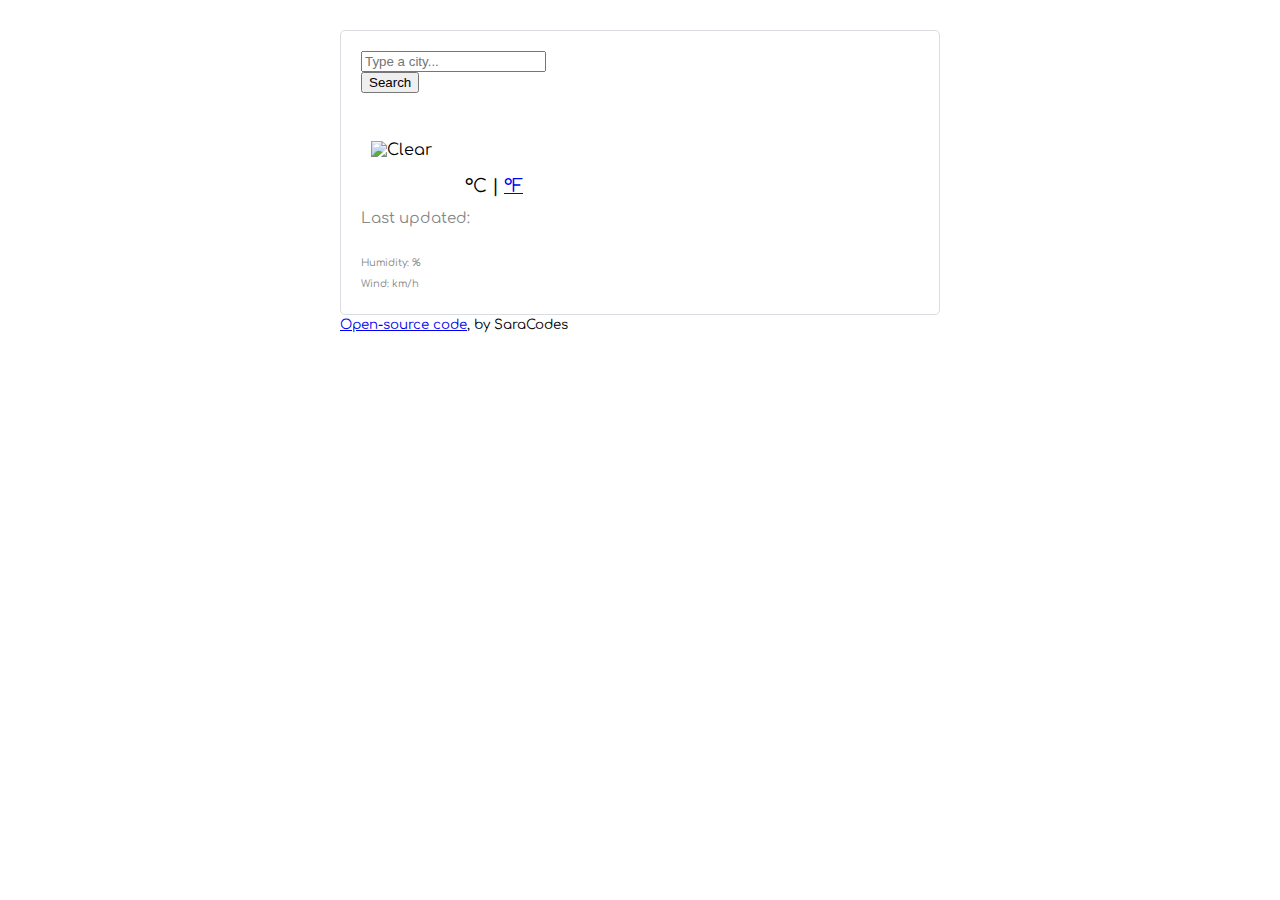
==== index.html @ 350da598 "Implemented the unit converter" ====
<!DOCTYPE html>
<html lang="en">
  <head>
    <meta charset="UTF-8" />
    <meta http-equiv="X-UA-Compatible" content="IE=edge" />
    <meta name="viewport" content="width=device-width, initial-scale=1.0" />
    <script src="https://cdn.jsdelivr.net/npm/axios@1.1.2/dist/axios.min.js"></script>
    <link
      href="https://cdn.jsdelivr.net/npm/bootstrap@5.3.0-alpha1/dist/css/bootstrap.min.css"
      rel="stylesheet"
      integrity="sha384-GLhlTQ8iRABdZLl6O3oVMWSktQOp6b7In1Zl3/Jr59b6EGGoI1aFkw7cmDA6j6gD"
      crossorigin="anonymous"
    />

    <title>My Weather App</title>
    <link rel="preconnect" href="https://fonts.googleapis.com" />
    <link rel="preconnect" href="https://fonts.gstatic.com" crossorigin />
    <link
      href="https://fonts.googleapis.com/css2?family=Comfortaa:wght@300;500&display=swap"
      rel="stylesheet"
    />
    <link rel="stylesheet" href="src/style.css" />
  </head>
  <body>
    <div class="container">
      <div class="weather-app-wrapper">
        <div class="weather-app">
          <form id="search-form" class="mb-3">
            <div class="row">
              <div class="col-9">
                <input
                  type="search"
                  placeholder="Type a city..."
                  class="form-control"
                  id="city-input"
                  autocomplete="off"
                />
              </div>
              <div class="col-3">
                <input
                  type="submit"
                  value="Search"
                  class="btn btn-primary w-100"
                />
              </div>
            </div>
          </form>

          <div class="elements">
            <div class="row">
              <div class="col-6">
                <h1 id="city"></h1>
              </div>

              <div class="col-6">
                <div class="d-flex weather-temperature">
                  <img src="" alt="Clear" id="icon" />

                  <strong id="temperature"></strong>
                  <span class="units"
                    ><a href="#" id="celsius-link" class="active"> °C</a> |
                    <a href="#" id="fahrenheit-link">°F</a></span
                  >
                </div>
              </div>
              <div class="row">
                <div class="col-8">
                  <ul>
                    <li>Last updated: <span id="date"></span></li>
                  </ul>
                </div>
                <div class="col-4">
                  <ul>
                    <li id="condition"></li>
                  </ul>
                </div>
              </div>
              <div class="row">
                <div class="col-8"></div>
                <div class="col-4">
                  <ul>
                    <li class="description">
                      Humidity: <span id="humidity"></span>%
                    </li>
                    <li class="description">
                      Wind: <span id="wind"></span>km/h
                    </li>
                  </ul>
                </div>
              </div>
            </div>
          </div>
        </div>
        <small>
          <a href="https://github.com/pinkajblue/my-weather-app" target="_blank"
            >Open-source code</a
          >, by SaraCodes</small
        >
      </div>
    </div>
    <script src="src/app.js"></script>
  </body>
</html>
---- src/style.css ----
body {
  font-family: "Comfortaa", cursive;
}
.weather-app-wrapper {
  max-width: 600px;
  margin: 30px auto;
}
.weather-app {
  padding: 20px;
  border: 1px solid #dadde1;
  border-radius: 5px;
}
h1 {
  font-size: 35px;
  font-weight: 500;
  color: #878787;
  line-height: 28px;
  margin: 18px auto;
  margin-bottom: 0px;
}
ul {
  margin: 5px 0;
  padding: 0;
}
li {
  list-style: none;
  color: #878787;
  font-size: 15px;
  padding: 10px 0 0 0;
}
li::first-letter {
  text-transform: capitalize;
}
.description {
  font-size: 10px;
}
.weather-temperature img {
  margin: 10px;
  float: left;
  width: 64px;
}
.weather-temperature strong {
  color: rgb(33, 33, 33);
  font-size: 64px;
  font-weight: 300;
  line-height: 1;
  padding: 10px;
}
.weather-temperature .units {
  position: relative;
  font-size: 18px;
  top: 9px;
  text-decoration: none;
}
.elements {
  padding: 20px 0 0 0;
}

.weather-temperature .active {
  color: black;
  cursor: default;
  text-decoration: none;
}

.weather-temperature .active:hover {
  text-decoration: none;
}
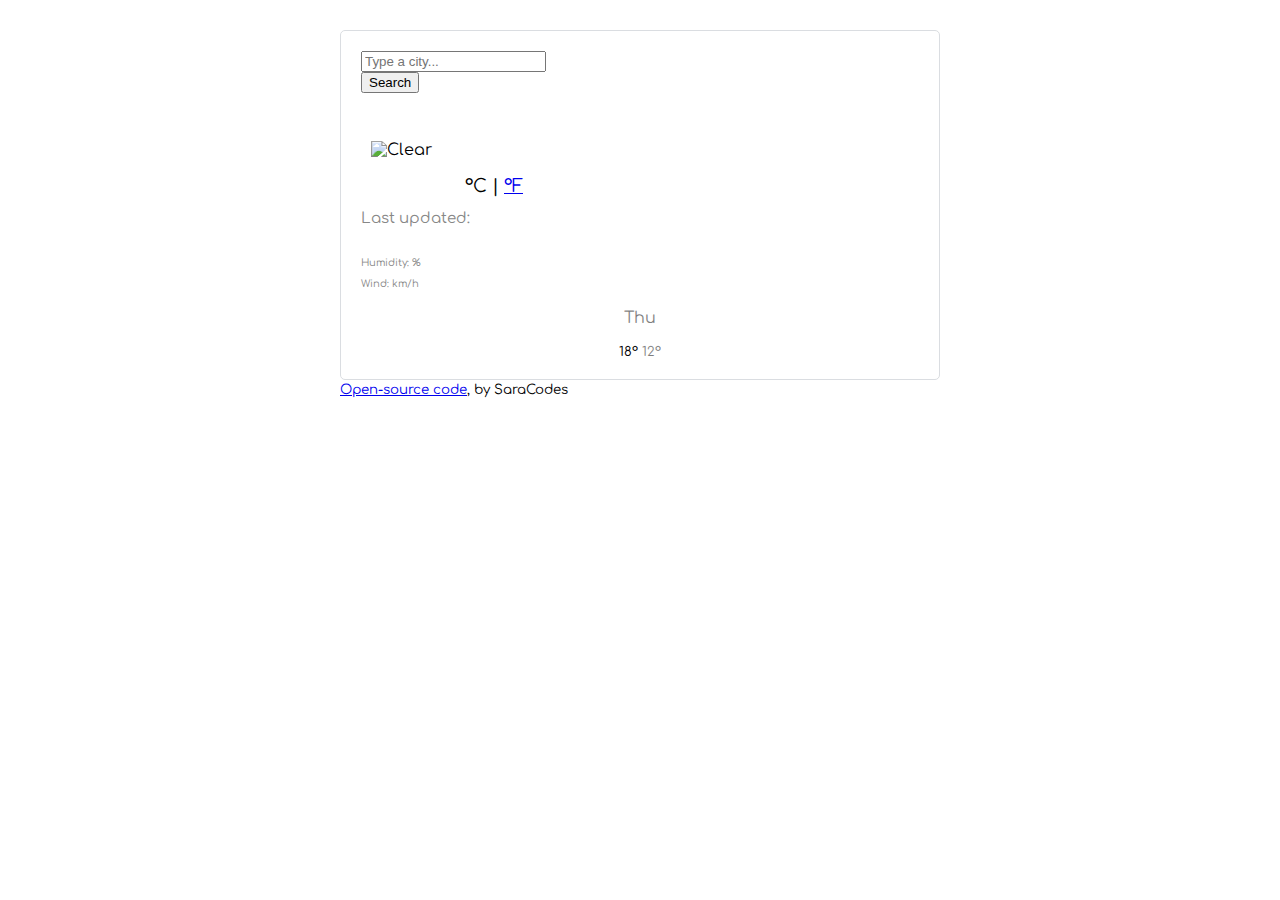
==== commit fd400322: "Added the forecast html and css" ====
--- a/index.html
+++ b/index.html
@@ -48,11 +48,11 @@
 
           <div class="elements">
             <div class="row">
-              <div class="col-6">
+              <div class="col-5">
                 <h1 id="city"></h1>
               </div>
 
-              <div class="col-6">
+              <div class="col-7">
                 <div class="d-flex weather-temperature">
                   <img src="" alt="Clear" id="icon" />
 
@@ -63,29 +63,43 @@
                   >
                 </div>
               </div>
+            </div>
+            <div class="row">
+              <div class="col-7">
+                <ul>
+                  <li>Last updated: <span id="date"></span></li>
+                </ul>
+              </div>
+              <div class="col-5">
+                <ul>
+                  <li id="condition"></li>
+                </ul>
+              </div>
+            </div>
+            <div class="row">
+              <div class="col-7"></div>
+              <div class="col-5">
+                <ul>
+                  <li class="description">
+                    Humidity: <span id="humidity"></span>%
+                  </li>
+                  <li class="description">Wind: <span id="wind"></span>km/h</li>
+                </ul>
+              </div>
+            </div>
+            <div class="weather-forecast">
               <div class="row">
-                <div class="col-8">
-                  <ul>
-                    <li>Last updated: <span id="date"></span></li>
-                  </ul>
-                </div>
-                <div class="col-4">
-                  <ul>
-                    <li id="condition"></li>
-                  </ul>
-                </div>
-              </div>
-              <div class="row">
-                <div class="col-8"></div>
-                <div class="col-4">
-                  <ul>
-                    <li class="description">
-                      Humidity: <span id="humidity"></span>%
-                    </li>
-                    <li class="description">
-                      Wind: <span id="wind"></span>km/h
-                    </li>
-                  </ul>
+                <div class="col-2">
+                  <div class="weather-forecast-date">Thu</div>
+                  <img
+                    src="http://openweathermap.org/img/wn/10n@2x.png"
+                    alt=""
+                    width="36"
+                  />
+                  <div class="weather-forecast-temperature">
+                    <span class="weather-forecast-temperature-max">18° </span
+                    ><span class="weather-forecast-temperature-min">12°</span>
+                  </div>
                 </div>
               </div>
             </div>
--- a/src/style.css
+++ b/src/style.css
@@ -65,3 +65,18 @@
 .weather-temperature .active:hover {
   text-decoration: none;
 }
+.weather-forecast {
+  margin-top: 20px;
+  text-align: center;
+  color: black;
+}
+.weather-forecast-date {
+  font-size: 16px;
+  opacity: 0.5;
+}
+.weather-forecast-temperature {
+  font-size: 13px;
+}
+.weather-forecast-temperature-min {
+  opacity: 0.5;
+}
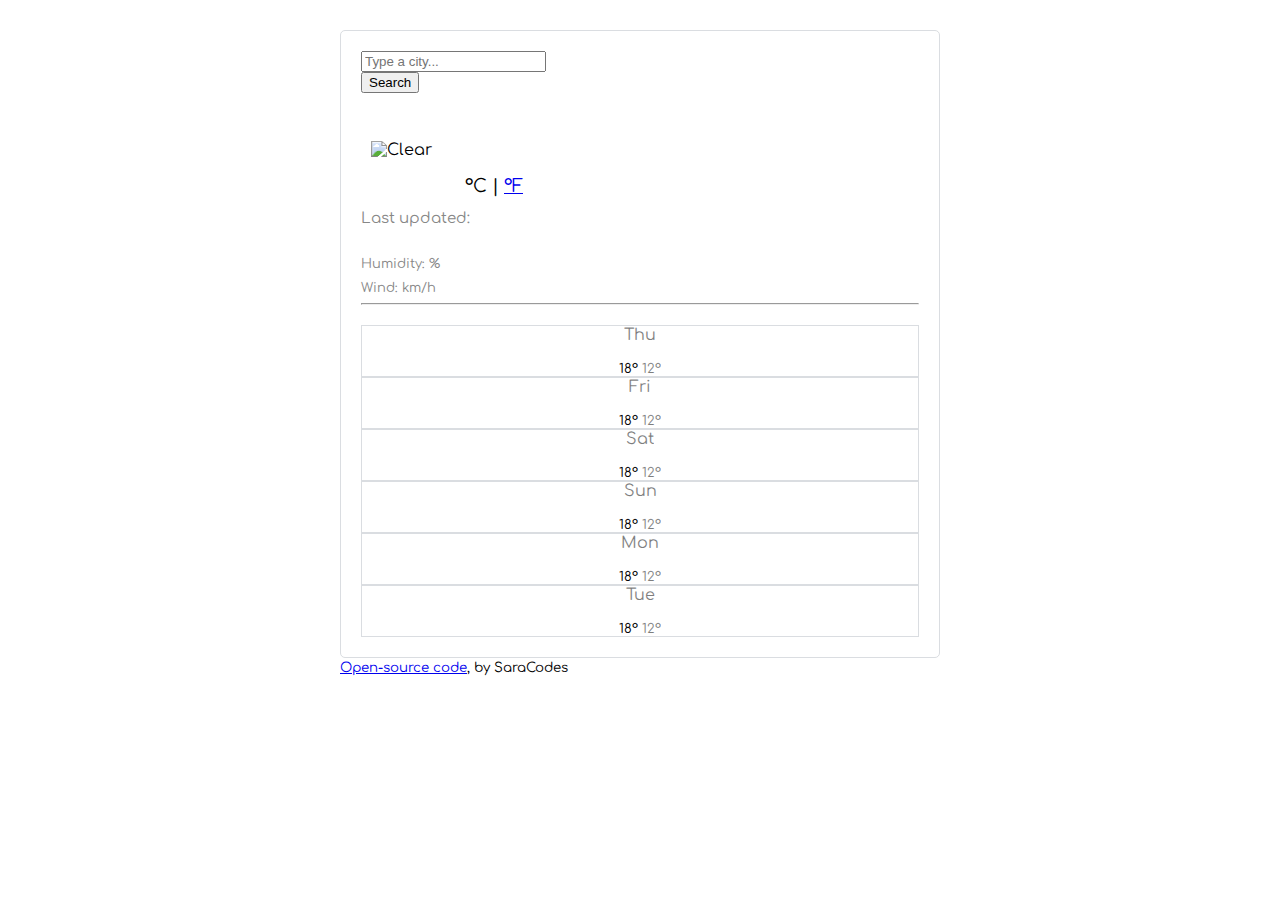
==== commit 4d63a153: "Moved forecast div to js and updated html" ====
--- a/index.html
+++ b/index.html
@@ -67,7 +67,10 @@
             <div class="row">
               <div class="col-7">
                 <ul>
-                  <li>Last updated: <span id="date"></span></li>
+                  <li>
+                    Last updated:
+                    <div id="date"></div>
+                  </li>
                 </ul>
               </div>
               <div class="col-5">
@@ -87,22 +90,9 @@
                 </ul>
               </div>
             </div>
-            <div class="weather-forecast">
-              <div class="row">
-                <div class="col-2">
-                  <div class="weather-forecast-date">Thu</div>
-                  <img
-                    src="http://openweathermap.org/img/wn/10n@2x.png"
-                    alt=""
-                    width="36"
-                  />
-                  <div class="weather-forecast-temperature">
-                    <span class="weather-forecast-temperature-max">18° </span
-                    ><span class="weather-forecast-temperature-min">12°</span>
-                  </div>
-                </div>
-              </div>
-            </div>
+
+            <hr />
+            <div class="weather-forecast" id="forecast"></div>
           </div>
         </div>
         <small>
--- a/src/style.css
+++ b/src/style.css
@@ -32,7 +32,7 @@
   text-transform: capitalize;
 }
 .description {
-  font-size: 10px;
+  font-size: 13px;
 }
 .weather-temperature img {
   margin: 10px;
@@ -80,3 +80,6 @@
 .weather-forecast-temperature-min {
   opacity: 0.5;
 }
+.weather-forecast-day {
+  border: 1px solid #dadde1;
+}
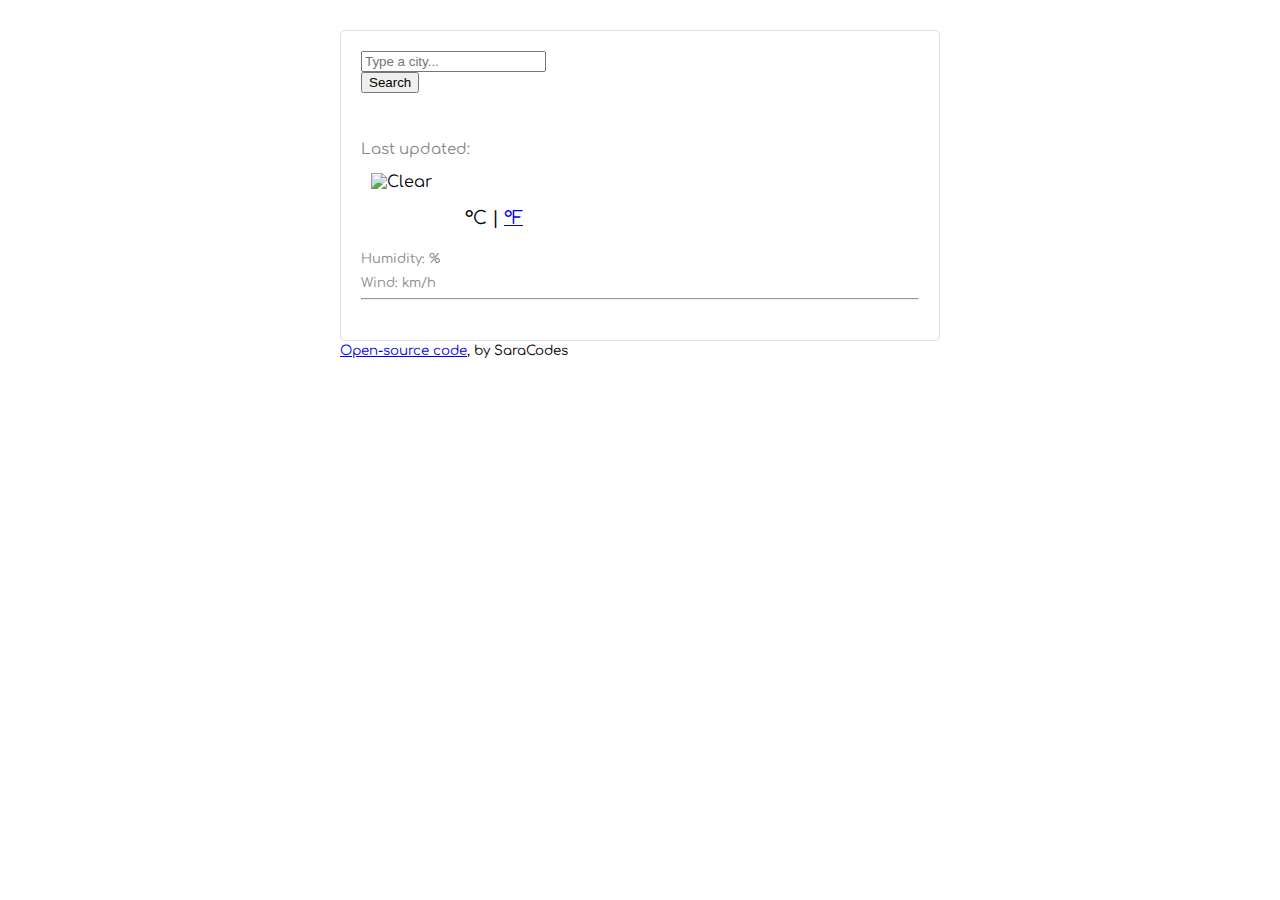
==== commit 265f1f6b: "Display the forecast data using API" ====
--- a/index.html
+++ b/index.html
@@ -50,6 +50,12 @@
             <div class="row">
               <div class="col-5">
                 <h1 id="city"></h1>
+                <ul>
+                  <li>
+                    Last updated:
+                    <div id="date"></div>
+                  </li>
+                </ul>
               </div>
 
               <div class="col-7">
@@ -65,24 +71,10 @@
               </div>
             </div>
             <div class="row">
-              <div class="col-7">
-                <ul>
-                  <li>
-                    Last updated:
-                    <div id="date"></div>
-                  </li>
-                </ul>
-              </div>
+              <div class="col-7"></div>
               <div class="col-5">
                 <ul>
                   <li id="condition"></li>
-                </ul>
-              </div>
-            </div>
-            <div class="row">
-              <div class="col-7"></div>
-              <div class="col-5">
-                <ul>
                   <li class="description">
                     Humidity: <span id="humidity"></span>%
                   </li>
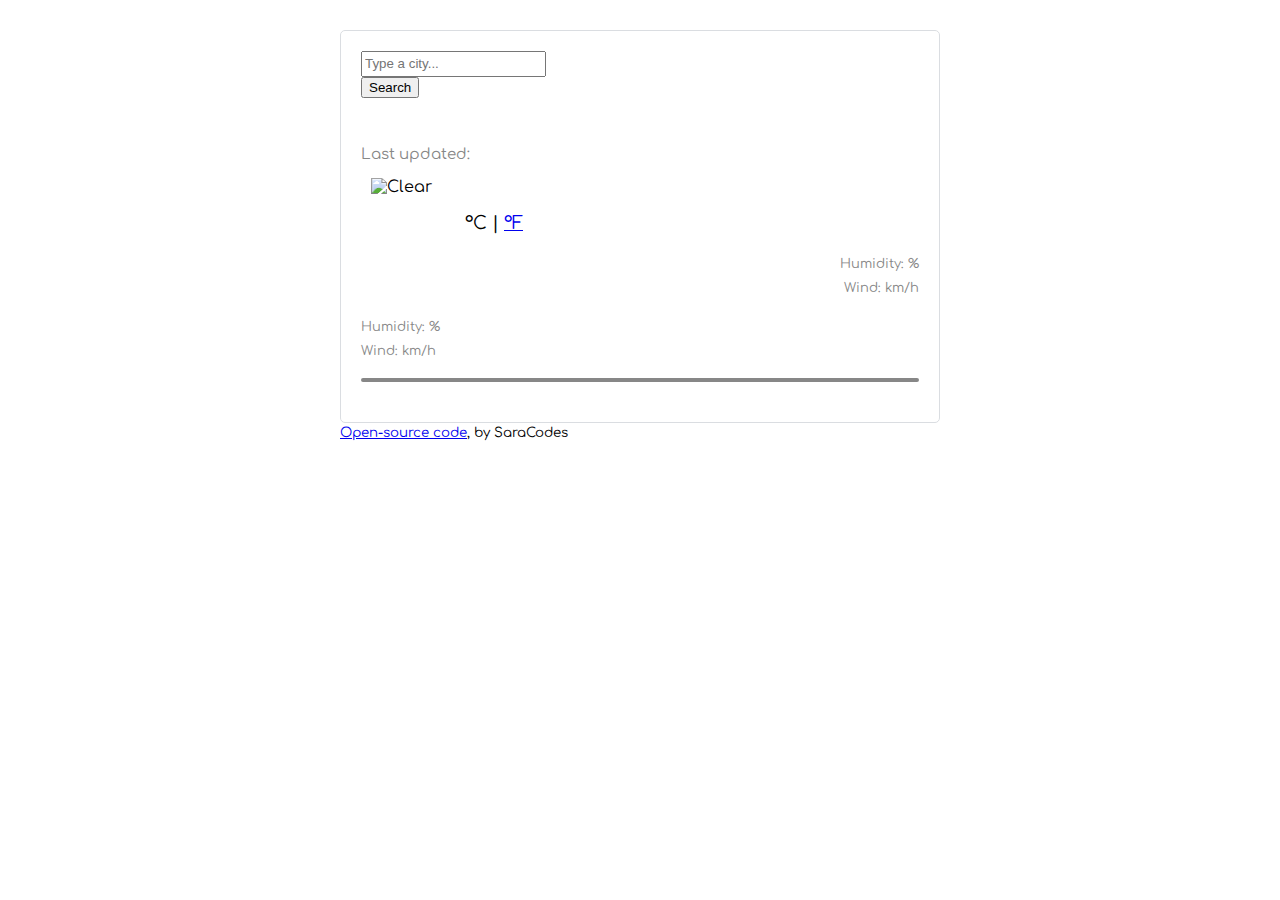
==== commit c8b583f8: "Played with columns" ====
--- a/index.html
+++ b/index.html
@@ -53,7 +53,7 @@
                 <ul>
                   <li>
                     Last updated:
-                    <div id="date"></div>
+                    <strong> <div id="date"></div></strong>
                   </li>
                 </ul>
               </div>
@@ -67,6 +67,17 @@
                     ><a href="#" id="celsius-link" class="active"> °C</a> |
                     <a href="#" id="fahrenheit-link">°F</a></span
                   >
+                </div>
+                <div class="under-temp">
+                  <ul>
+                    <li id="condition"></li>
+                    <li class="description">
+                      Humidity: <span id="humidity"></span>%
+                    </li>
+                    <li class="description">
+                      Wind: <span id="wind"></span>km/h
+                    </li>
+                  </ul>
                 </div>
               </div>
             </div>
--- a/src/style.css
+++ b/src/style.css
@@ -30,6 +30,12 @@
 }
 li::first-letter {
   text-transform: capitalize;
+}
+.form-control {
+  line-height: 1.5;
+}
+.btn-primary {
+  line-height: 1.5;
 }
 .description {
   font-size: 13px;
@@ -82,4 +88,14 @@
 }
 .weather-forecast-day {
   border: 1px solid #dadde1;
+  border-radius: 8px;
+  padding: 10px 0;
 }
+.under-temp {
+  text-align: end;
+}
+hr {
+  border: 2px solid #878787;
+  border-radius: 8px;
+  margin: 20px 0;
+}
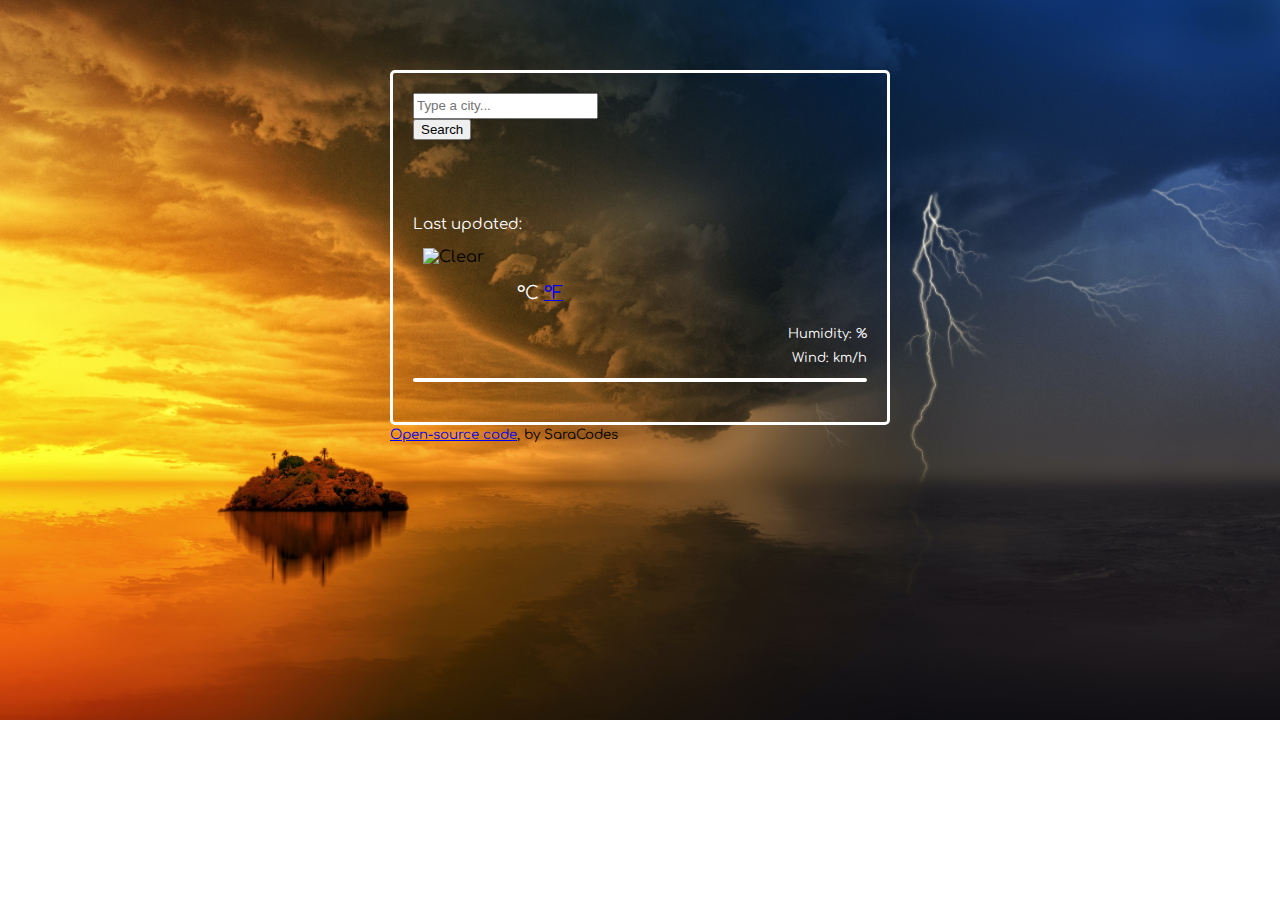
==== commit 90070be1: "added background image" ====
--- a/index.html
+++ b/index.html
@@ -45,30 +45,30 @@
               </div>
             </div>
           </form>
-
+          <br />
           <div class="elements">
             <div class="row">
-              <div class="col-5">
+              <div class="col-6">
                 <h1 id="city"></h1>
                 <ul>
-                  <li>
+                  <li class="last-updated">
                     Last updated:
                     <strong> <div id="date"></div></strong>
                   </li>
                 </ul>
               </div>
 
-              <div class="col-7">
+              <div class="col-6">
                 <div class="d-flex weather-temperature">
                   <img src="" alt="Clear" id="icon" />
 
                   <strong id="temperature"></strong>
                   <span class="units"
-                    ><a href="#" id="celsius-link" class="active"> °C</a> |
+                    ><a href="#" id="celsius-link" class="active"> °C</a>
                     <a href="#" id="fahrenheit-link">°F</a></span
                   >
                 </div>
-                <div class="under-temp">
+                <div class="col-11 under-temp">
                   <ul>
                     <li id="condition"></li>
                     <li class="description">
@@ -79,18 +79,6 @@
                     </li>
                   </ul>
                 </div>
-              </div>
-            </div>
-            <div class="row">
-              <div class="col-7"></div>
-              <div class="col-5">
-                <ul>
-                  <li id="condition"></li>
-                  <li class="description">
-                    Humidity: <span id="humidity"></span>%
-                  </li>
-                  <li class="description">Wind: <span id="wind"></span>km/h</li>
-                </ul>
               </div>
             </div>
 
--- a/src/style.css
+++ b/src/style.css
@@ -1,30 +1,37 @@
 body {
   font-family: "Comfortaa", cursive;
+
+  background-repeat: no-repeat;
+  background-size: cover;
 }
+
 .weather-app-wrapper {
-  max-width: 600px;
-  margin: 30px auto;
+  max-width: 500px;
+  margin: 70px auto;
 }
 .weather-app {
   padding: 20px;
-  border: 1px solid #dadde1;
+  border: 3px solid rgb(255, 255, 255);
   border-radius: 5px;
+  background-image: url("images/back.jpg");
 }
 h1 {
-  font-size: 35px;
   font-weight: 500;
-  color: #878787;
+
   line-height: 28px;
-  margin: 18px auto;
+  margin: 28px auto;
   margin-bottom: 0px;
+  color: rgb(255, 255, 255);
+  font-size: 50px;
 }
+
 ul {
   margin: 5px 0;
   padding: 0;
 }
 li {
   list-style: none;
-  color: #878787;
+  color: rgb(255, 255, 255);
   font-size: 15px;
   padding: 10px 0 0 0;
 }
@@ -45,8 +52,11 @@
   float: left;
   width: 64px;
 }
+.last.updated {
+  font-size: 12px;
+}
 .weather-temperature strong {
-  color: rgb(33, 33, 33);
+  color: rgb(255, 255, 255);
   font-size: 64px;
   font-weight: 300;
   line-height: 1;
@@ -58,12 +68,13 @@
   top: 9px;
   text-decoration: none;
 }
+
 .elements {
   padding: 20px 0 0 0;
 }
 
 .weather-temperature .active {
-  color: black;
+  color: rgb(255, 255, 255);
   cursor: default;
   text-decoration: none;
 }
@@ -74,11 +85,10 @@
 .weather-forecast {
   margin-top: 20px;
   text-align: center;
-  color: black;
+  color: rgb(255, 255, 255);
 }
 .weather-forecast-date {
   font-size: 16px;
-  opacity: 0.5;
 }
 .weather-forecast-temperature {
   font-size: 13px;
@@ -87,7 +97,7 @@
   opacity: 0.5;
 }
 .weather-forecast-day {
-  border: 1px solid #dadde1;
+  border: 2px solid #dadde1;
   border-radius: 8px;
   padding: 10px 0;
 }
@@ -95,7 +105,7 @@
   text-align: end;
 }
 hr {
-  border: 2px solid #878787;
+  border: 2px solid rgb(255, 255, 255);
   border-radius: 8px;
-  margin: 20px 0;
+  margin: 13px 0;
 }
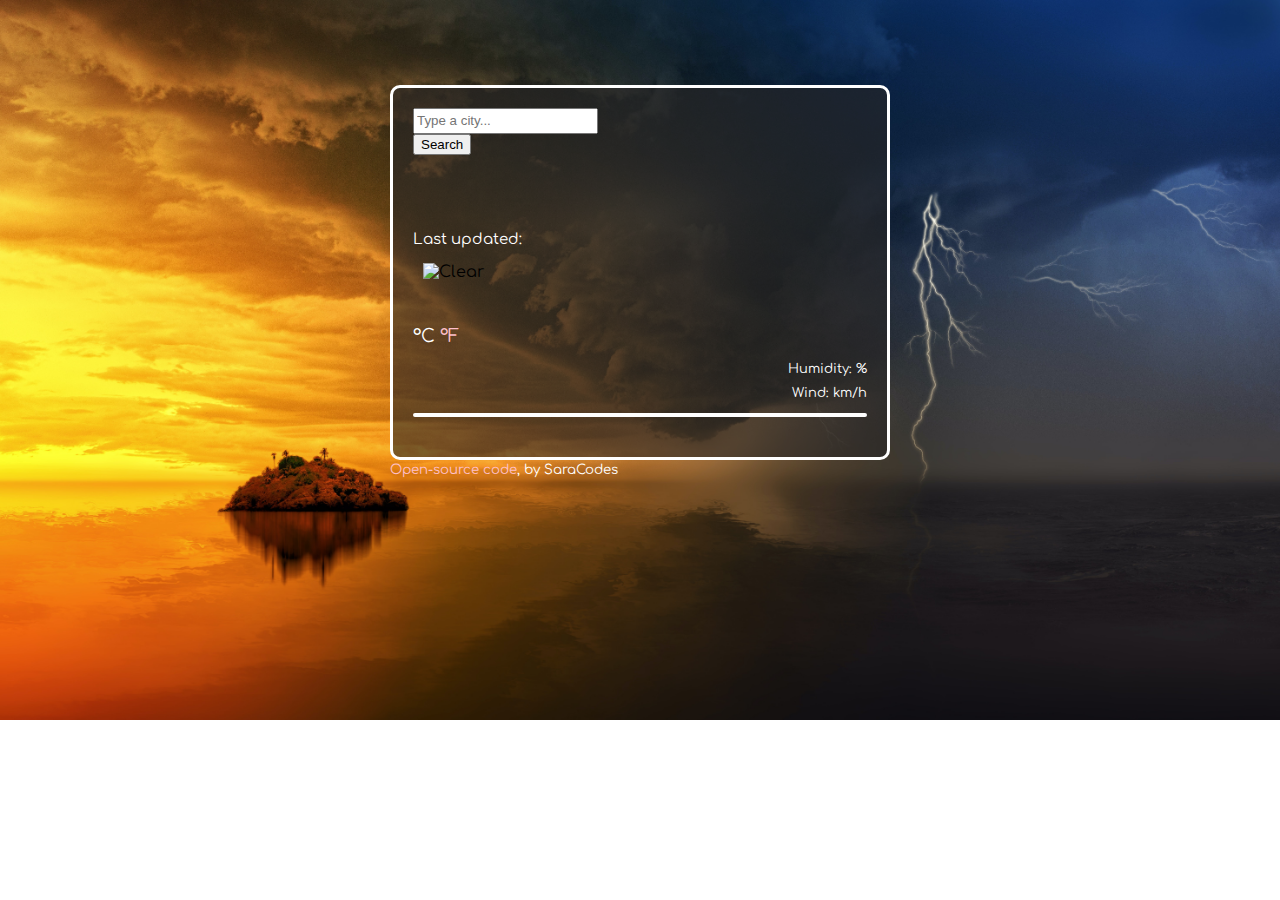
==== commit c51e8439: "added opacity, changed link style" ====
--- a/index.html
+++ b/index.html
@@ -63,10 +63,10 @@
                   <img src="" alt="Clear" id="icon" />
 
                   <strong id="temperature"></strong>
-                  <span class="units"
-                    ><a href="#" id="celsius-link" class="active"> °C</a>
-                    <a href="#" id="fahrenheit-link">°F</a></span
-                  >
+                  <div class="units">
+                    <a href="#" id="celsius-link" class="active"> °C</a>
+                    <a href="#" id="fahrenheit-link">°F</a>
+                  </div>
                 </div>
                 <div class="col-11 under-temp">
                   <ul>
--- a/src/style.css
+++ b/src/style.css
@@ -4,23 +4,29 @@
   background-repeat: no-repeat;
   background-size: cover;
 }
-
+.bg {
+  background-image: url("images/back.jpg");
+  height: 100%;
+  background-repeat: no-repeat;
+  background-size: cover;
+  background-position: center;
+}
 .weather-app-wrapper {
   max-width: 500px;
-  margin: 70px auto;
+  margin: 85px auto;
 }
 .weather-app {
   padding: 20px;
   border: 3px solid rgb(255, 255, 255);
-  border-radius: 5px;
-  background-image: url("images/back.jpg");
+  border-radius: 10px;
+  background-color: rgba(40, 39, 39, 0.6);
 }
 h1 {
   font-weight: 500;
 
   line-height: 28px;
   margin: 28px auto;
-  margin-bottom: 0px;
+  margin-bottom: 13px;
   color: rgb(255, 255, 255);
   font-size: 50px;
 }
@@ -52,8 +58,8 @@
   float: left;
   width: 64px;
 }
-.last.updated {
-  font-size: 12px;
+.last-updated {
+  font-size: 15px;
 }
 .weather-temperature strong {
   color: rgb(255, 255, 255);
@@ -87,6 +93,7 @@
   text-align: center;
   color: rgb(255, 255, 255);
 }
+
 .weather-forecast-date {
   font-size: 16px;
 }
@@ -109,3 +116,23 @@
   border-radius: 8px;
   margin: 13px 0;
 }
+small {
+  color: white;
+}
+a:link {
+  color: pink;
+  background-color: transparent;
+  text-decoration: none;
+}
+
+a:visited {
+  color: pink;
+  background-color: transparent;
+  text-decoration: none;
+}
+
+a:hover {
+  color: rgb(31, 77, 137);
+  background-color: transparent;
+  text-decoration: none;
+}
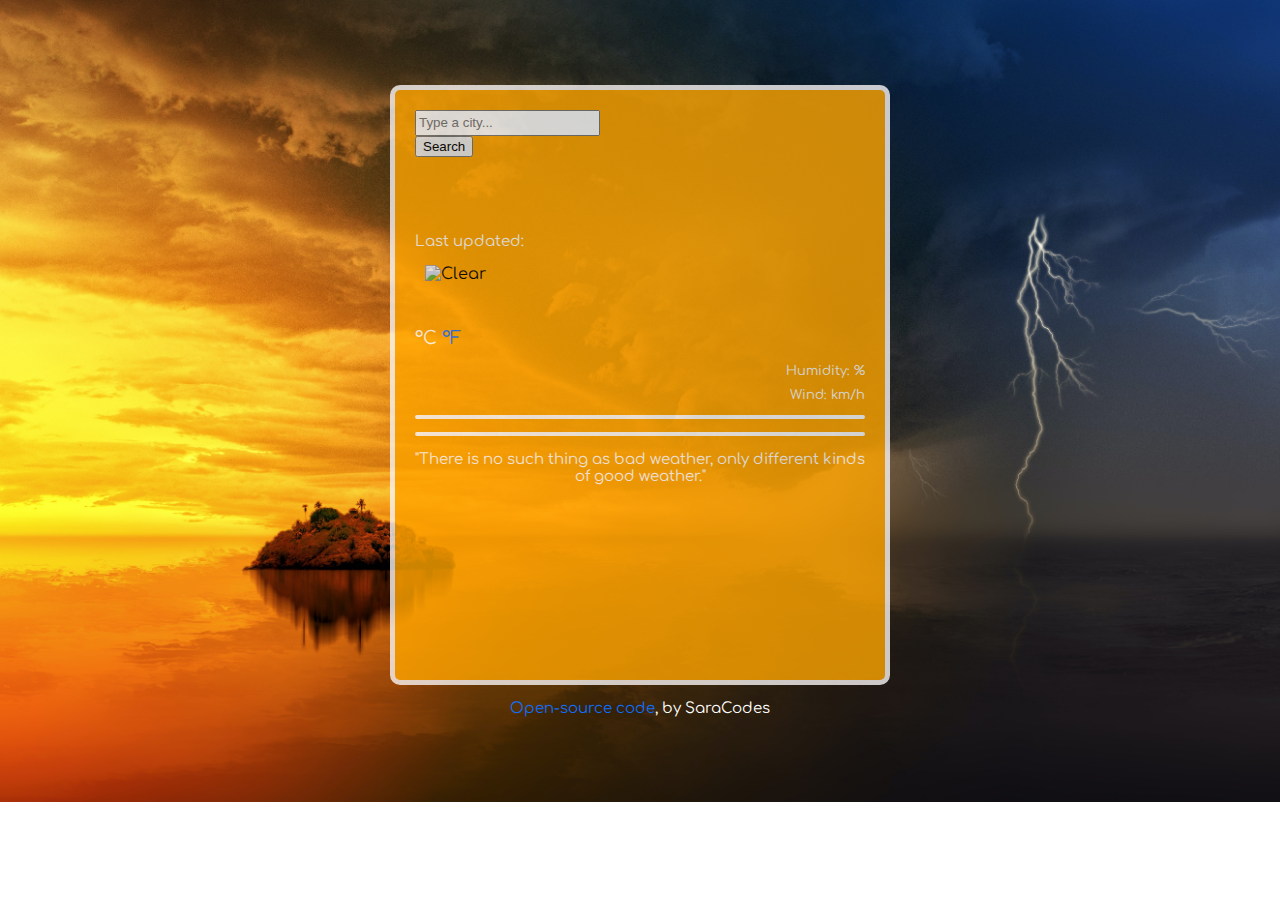
==== commit bee0a9e9: "final touches css" ====
--- a/index.html
+++ b/index.html
@@ -85,12 +85,18 @@
             <hr />
             <div class="weather-forecast" id="forecast"></div>
           </div>
+
+          <hr />
+          <p>
+            "There is no such thing as bad weather, only different kinds of good
+            weather."
+          </p>
         </div>
-        <small>
+        <p>
           <a href="https://github.com/pinkajblue/my-weather-app" target="_blank"
             >Open-source code</a
-          >, by SaraCodes</small
-        >
+          >, by SaraCodes
+        </p>
       </div>
     </div>
     <script src="src/app.js"></script>
--- a/src/style.css
+++ b/src/style.css
@@ -13,13 +13,17 @@
 }
 .weather-app-wrapper {
   max-width: 500px;
+
   margin: 85px auto;
 }
 .weather-app {
   padding: 20px;
-  border: 3px solid rgb(255, 255, 255);
+  background: orange;
+  border: 5px solid rgb(249, 245, 245);
+  height: 550px;
   border-radius: 10px;
-  background-color: rgba(40, 39, 39, 0.6);
+  box-shadow: initial;
+  opacity: 0.8;
 }
 h1 {
   font-weight: 500;
@@ -29,6 +33,7 @@
   margin-bottom: 13px;
   color: rgb(255, 255, 255);
   font-size: 50px;
+  opacity: 0.9;
 }
 
 ul {
@@ -89,9 +94,9 @@
   text-decoration: none;
 }
 .weather-forecast {
-  margin-top: 20px;
+  margin-top: 20px auto;
   text-align: center;
-  color: rgb(255, 255, 255);
+  color: white;
 }
 
 .weather-forecast-date {
@@ -101,10 +106,10 @@
   font-size: 13px;
 }
 .weather-forecast-temperature-min {
-  opacity: 0.5;
+  opacity: 0.7;
 }
 .weather-forecast-day {
-  border: 2px solid #dadde1;
+  border: 2px solid white;
   border-radius: 8px;
   padding: 10px 0;
 }
@@ -117,16 +122,16 @@
   margin: 13px 0;
 }
 small {
-  color: white;
+  color: rgb(255, 255, 255);
 }
 a:link {
-  color: pink;
+  color: #0d6efd;
   background-color: transparent;
   text-decoration: none;
 }
 
 a:visited {
-  color: pink;
+  color: #0d6efd;
   background-color: transparent;
   text-decoration: none;
 }
@@ -136,3 +141,8 @@
   background-color: transparent;
   text-decoration: none;
 }
+p {
+  color: white;
+  text-align: center;
+  font-size: 15px;
+}
